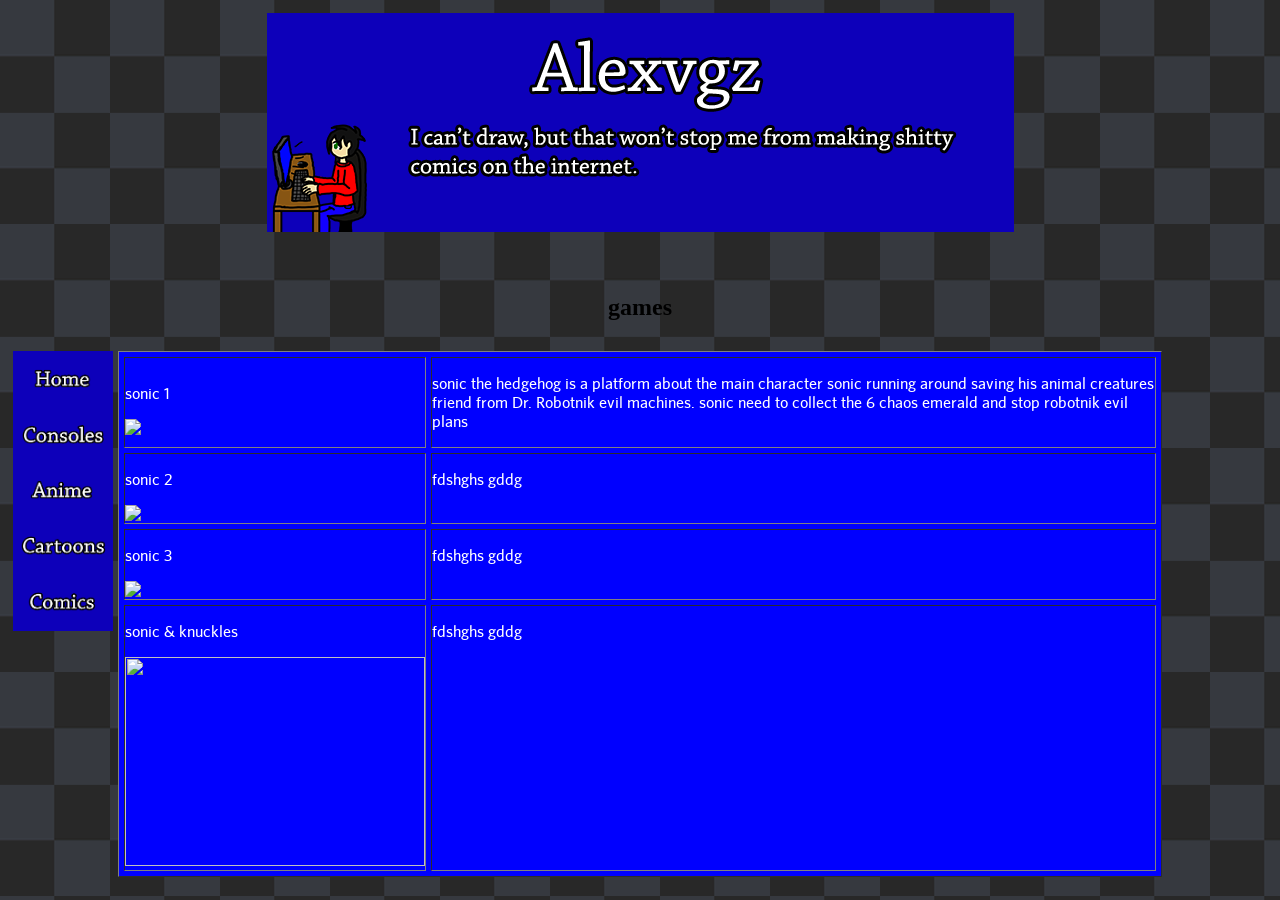
==== extra/info.html @ 185ea3fa "testing the adobe dreamweaver" ====
<!DOCTYPE html>
<html>
<head>
<title>Info</title>

<link rel="stylesheet" type="text/css" href="../index.css">

<script src="../pages.js"></script>

</head>

<!-- begin page table -->

<table width="100%" border="0" cellpadding="5" cellspacing="0"  >

<!-- begin top row -->
<thead>
<tr align="center" >
<!-- <td colspan="3"><h1>Alex video game zone</h1></td> -->
<td colspan="3"><a href="../index.html"><img id="logo" alt="banner" onclick="changePicture()"></a></td>
</tr>

<tr>
<!--
<tr>
<td colspan="3" bgcolor ="green" align="center">
<a href="">game</a> |
<a href="">console</a> |
<a href="">hack</a> |
<a href="">extra</a> |
<a href="">info</a> 

</td>
</tr>
-->
</tr>

<tr>
<td colspan="3">&nbsp; </td>
</tr>
</thead>





<tr>
	<td align="center"><h2>games</h2></td>
</tr>
</table>
<body>
<table border="0" cellspacing="5" cellpadding="0" >


 <td valign="top" height="100%"> 
 <a href="../index.html"><div class="imgBox" id="home" > </div></a>
  <a href="http://www.google.com"><div class="imgBox" id="consoles" > </div></a>
 <a href="http://www.google.com"><div class="imgBox" id="anime" > </div></a>
 <a href="http://www.google.com"><div class="imgBox" id="cartoons" > </div></a>
 <a href="extra/comic.html"><div class="imgBox" id="comics" > </div></a>
</td>

<td>
<table border="1" cellspacing="5" cellpadding="0" bgcolor="blue">

<td width="300">
	<p>sonic 1</p>
<a href="34270_20190213091603_1.png" ><img src="34270_20190213091603_1.png" alt="sonic1" width="300" height="209" /></a>
</td>
<td valign="top">
	<p>sonic the hedgehog is a platform about the main character sonic running around saving his animal creatures friend from Dr. Robotnik evil machines. sonic need to collect the 6 chaos emerald and stop robotnik evil plans</p>
</td>

<tr>
<td>
	<p>sonic 2</p>
<a href="34270_20190213091638_1.png" ><img src="34270_20190213091638_1.png" alt="sonic2" width="300" height="209" /></a>
</td>
<td valign="top">
	<p>fdshghs gddg</p>
</td>
</tr>

<tr>
<td>
	<p>sonic 3</p>
<a href="34270_20190213091705_1.png" ><img src="34270_20190213091705_1.png" alt=sonic3 width="300" height="209" /></a>
</td>
<td valign="top">
	<p>fdshghs gddg</p>
</td>
</tr>

<tr>
<td>
	<p>sonic & knuckles</p>
<a href="sonic1.png" ><img src="sonic1.png" width="300" height="209" /></a>
</td>
<td valign="top">
	<p>fdshghs gddg</p>
</td>
</tr>
</table>
<!--

-->
<td valign="top" width="100" >
</td>

<!-- end middle column -->

<!-- begin right-side column -->


<!--
<p class="bold">cool links</p>
<br />
<a href="http://www.fireball20xl.com" ><img src="fireball20xl.gif" alt="fireball20xl link" /></a>
<br />
<a href="http://www.vgcats.com" ><img src="vgcats.gif" alt="vgcats link" /></a>
<br />
<a href="http://www.themysticalforestzone.com/" ><img src="MFZ_button.gif" alt="mistical forest zone" /></a>
<br />
<a href="" ><img src="" alt="" /></a>
</td>
</tr>
-->

</tr>
<!-- end right-side column -->



</table>
</body>
</html>
---- index.css ----
@font-face {
    font-family: 'whitneymedium';
    src: url('look/fonts/whitney-medium-webfont.woff2') format('woff2'), url('look/fonts/whitney-medium-webfont.woff') format('woff');
    font-weight: normal;
    font-style: normal;
}

#nothing {
   text-align: center;
   color: green;
}

thead {
   text-align: center;

}

body {
    /* background-color: blue; */
    background-image: url("look/bg/bg.png");
}

#logo {
  behavior:url(script.htc);
}

/*
 Text related styles here
*/
a:link {
    color: blue; 
    background-color: transparent; 
    text-decoration: none;
}
a:hover {
    color: red;
    background-color: transparent;
    text-decoration: none;
}

a:active {
    color: purple;
    background-color: transparent;
    text-decoration: none;
}

.imgBox
{
    width: 100px;
    height: 56px; 
    background-size: contain;
    /*background-image: url("look/buttons/game1.png"); */
}
.imgBox:hover {
    width: 100px;
    height: 56px; 
    /*background-image: url("look/buttons/game2.png");*/
    }
#home {
  background-image: url("look/buttons/home1.png");
}

#home:hover {
  background-image: url("look/buttons/home2.png");
}

 #games {
  background-image: url("look/buttons/game1.png");
}

 #games:hover {
  background-image: url("look/buttons/game2.png");
}


#consoles {
background-image: url("look/buttons/consoles1.png");
}

#consoles:hover {
 background-image: url("look/buttons/consoles2.png");
}


#anime{
    background-image: url("look/buttons/anime1.png"); 
}

#anime:hover{
   background-image: url("look/buttons/anime2.png");
}

 #cartoons{
    background-image: url("look/buttons/cartoons1.png"); 
}

#cartoons:hover {
  background-image: url("look/buttons/cartoons2.png");
}


#comics{
    background-image: url("look/buttons/comic1.png"); 
}

#comics:hover {
    background-image: url("look/buttons/comic2.png");
    }


#info{
    background-image: url("look/buttons/info1.png"); 
}

#info:hover {
    background-image: url("look/buttons/info2.png");
    }




h1 {
   /* font-family: "whitneymedium"; */
    color: white;
    /* -webkit-text-stroke-width: 2px;
   -webkit-text-stroke-color: black; */
}
p {
    font-family: 'whitneymedium';
    color: white;
}
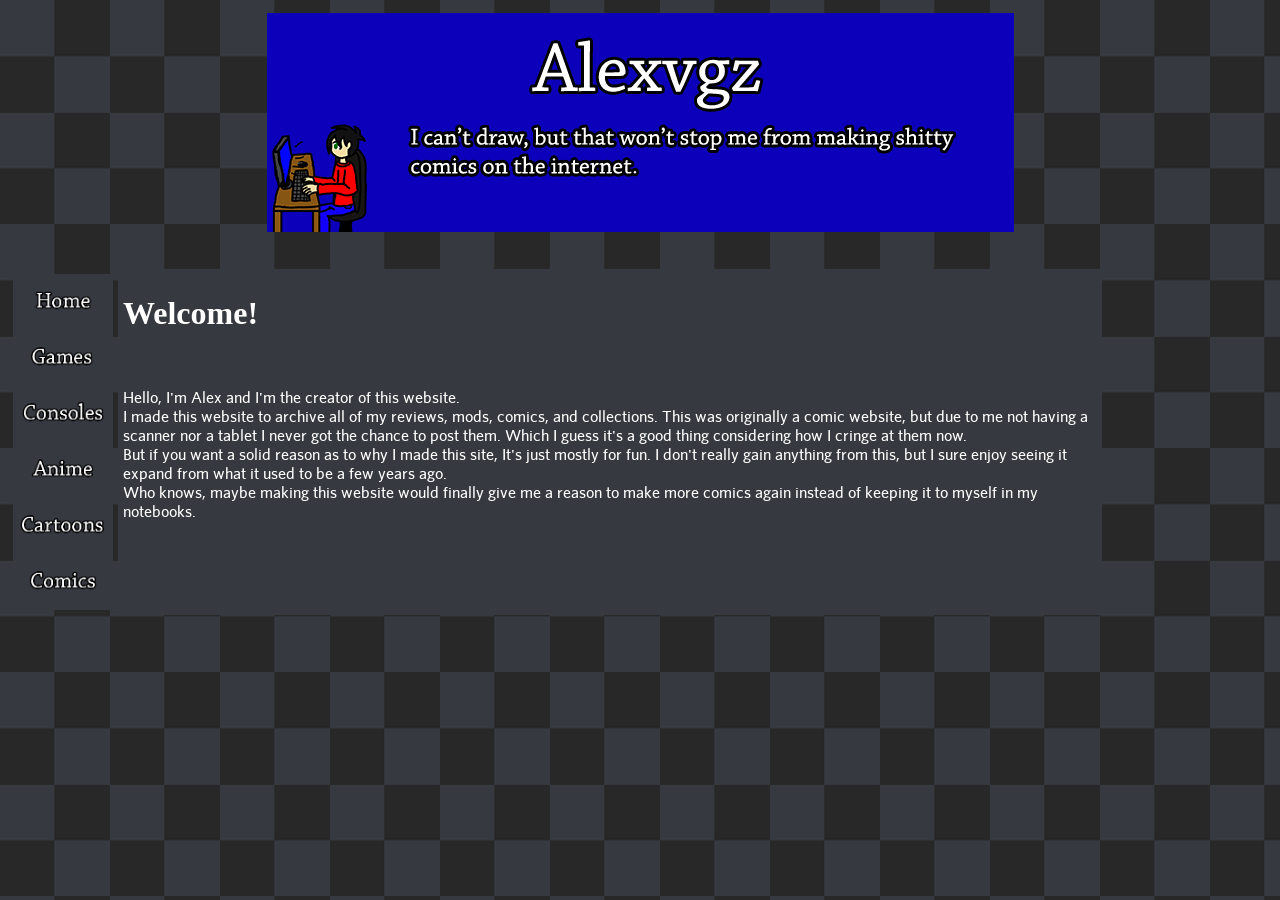
==== commit 8f28f5b6: "added info page" ====
--- a/extra/info.html
+++ b/extra/info.html
@@ -11,7 +11,7 @@
 
 <!-- begin page table -->
 
-<table width="100%" border="0" cellpadding="5" cellspacing="0"  >
+<table width="100%" border="0" cellpadding="5" cellspacing="0"  height="100%">
 
 <!-- begin top row -->
 <thead>
@@ -39,79 +39,50 @@
 <td colspan="3">&nbsp; </td>
 </tr>
 </thead>
+<body>
+
+
 
 
 
 
 
 <tr>
-	<td align="center"><h2>games</h2></td>
-</tr>
-</table>
-<body>
-<table border="0" cellspacing="5" cellpadding="0" >
 
 
- <td valign="top" height="100%"> 
+ <td valign="top"> 
  <a href="../index.html"><div class="imgBox" id="home" > </div></a>
+ <a href="../games/list.html"><div class="imgBox" id="games" > </div></a>
   <a href="http://www.google.com"><div class="imgBox" id="consoles" > </div></a>
  <a href="http://www.google.com"><div class="imgBox" id="anime" > </div></a>
  <a href="http://www.google.com"><div class="imgBox" id="cartoons" > </div></a>
  <a href="extra/comic.html"><div class="imgBox" id="comics" > </div></a>
 </td>
 
-<td>
-<table border="1" cellspacing="5" cellpadding="0" bgcolor="blue">
 
-<td width="300">
-	<p>sonic 1</p>
-<a href="34270_20190213091603_1.png" ><img src="34270_20190213091603_1.png" alt="sonic1" width="300" height="209" /></a>
-</td>
-<td valign="top">
-	<p>sonic the hedgehog is a platform about the main character sonic running around saving his animal creatures friend from Dr. Robotnik evil machines. sonic need to collect the 6 chaos emerald and stop robotnik evil plans</p>
-</td>
 
-<tr>
-<td>
-	<p>sonic 2</p>
-<a href="34270_20190213091638_1.png" ><img src="34270_20190213091638_1.png" alt="sonic2" width="300" height="209" /></a>
-</td>
-<td valign="top">
-	<p>fdshghs gddg</p>
-</td>
-</tr>
 
-<tr>
-<td>
-	<p>sonic 3</p>
-<a href="34270_20190213091705_1.png" ><img src="34270_20190213091705_1.png" alt=sonic3 width="300" height="209" /></a>
-</td>
-<td valign="top">
-	<p>fdshghs gddg</p>
-</td>
-</tr>
+<!-- begin middle column -->
 
-<tr>
-<td>
-	<p>sonic & knuckles</p>
-<a href="sonic1.png" ><img src="sonic1.png" width="300" height="209" /></a>
-</td>
-<td valign="top">
-	<p>fdshghs gddg</p>
-</td>
-</tr>
-</table>
-<!--
+ <td valign="top" bgcolor="36393f">
 
--->
-<td valign="top" width="100" >
-</td>
+     <h1>Welcome!</h1>
+     <br />
+	 <p>Hello, I'm Alex and I'm the creator of this website.<br>
+	 I made this website to archive all of my reviews, mods, comics, and collections. This was originally a comic website, but due to me not having a scanner nor a tablet I never got the chance to post them. Which I guess it's a good thing considering how I cringe at them now.<br>
+     But if you want a solid reason as to why I made this site, It's just mostly for fun. I don't really gain anything from this, but I sure enjoy seeing it expand from what it used to be a few years ago.<br>
+     Who knows, maybe making this website would finally give me a reason to make more comics again instead of keeping it to myself in my notebooks.</p>
+	
+    
+
+
+ </td>
 
 <!-- end middle column -->
 
 <!-- begin right-side column -->
 
-
+<td width="160" valign="top" >
 <!--
 <p class="bold">cool links</p>
 <br />
@@ -125,12 +96,12 @@
 </td>
 </tr>
 -->
-
+</td>
 </tr>
 <!-- end right-side column -->
 
 
 
+</body>	
 </table>
-</body>
 </html>
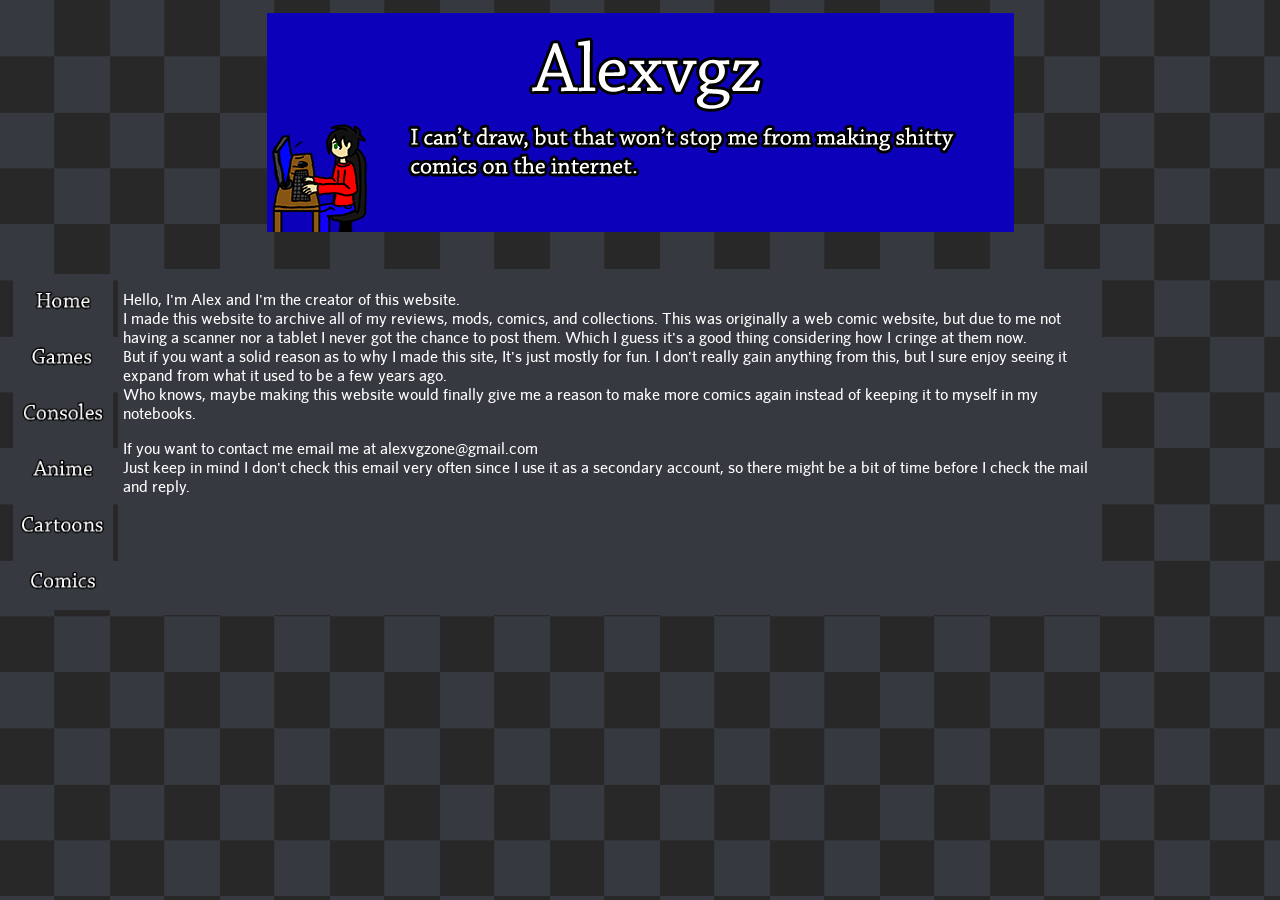
==== commit 44641374: "updated home and info text" ====
--- a/extra/info.html
+++ b/extra/info.html
@@ -66,14 +66,13 @@
 
  <td valign="top" bgcolor="36393f">
 
-     <h1>Welcome!</h1>
-     <br />
 	 <p>Hello, I'm Alex and I'm the creator of this website.<br>
-	 I made this website to archive all of my reviews, mods, comics, and collections. This was originally a comic website, but due to me not having a scanner nor a tablet I never got the chance to post them. Which I guess it's a good thing considering how I cringe at them now.<br>
+	 I made this website to archive all of my reviews, mods, comics, and collections. This was originally a web comic website, but due to me not having a scanner nor a tablet I never got the chance to post them. Which I guess it's a good thing considering how I cringe at them now.<br>
      But if you want a solid reason as to why I made this site, It's just mostly for fun. I don't really gain anything from this, but I sure enjoy seeing it expand from what it used to be a few years ago.<br>
      Who knows, maybe making this website would finally give me a reason to make more comics again instead of keeping it to myself in my notebooks.</p>
 	
-    
+    <p>If you want to contact me email me at alexvgzone@gmail.com<br>
+    Just keep in mind I don't check this email very often since I use it as a secondary account, so there might be a bit of time before I check the mail and reply.</p>
 
 
  </td>
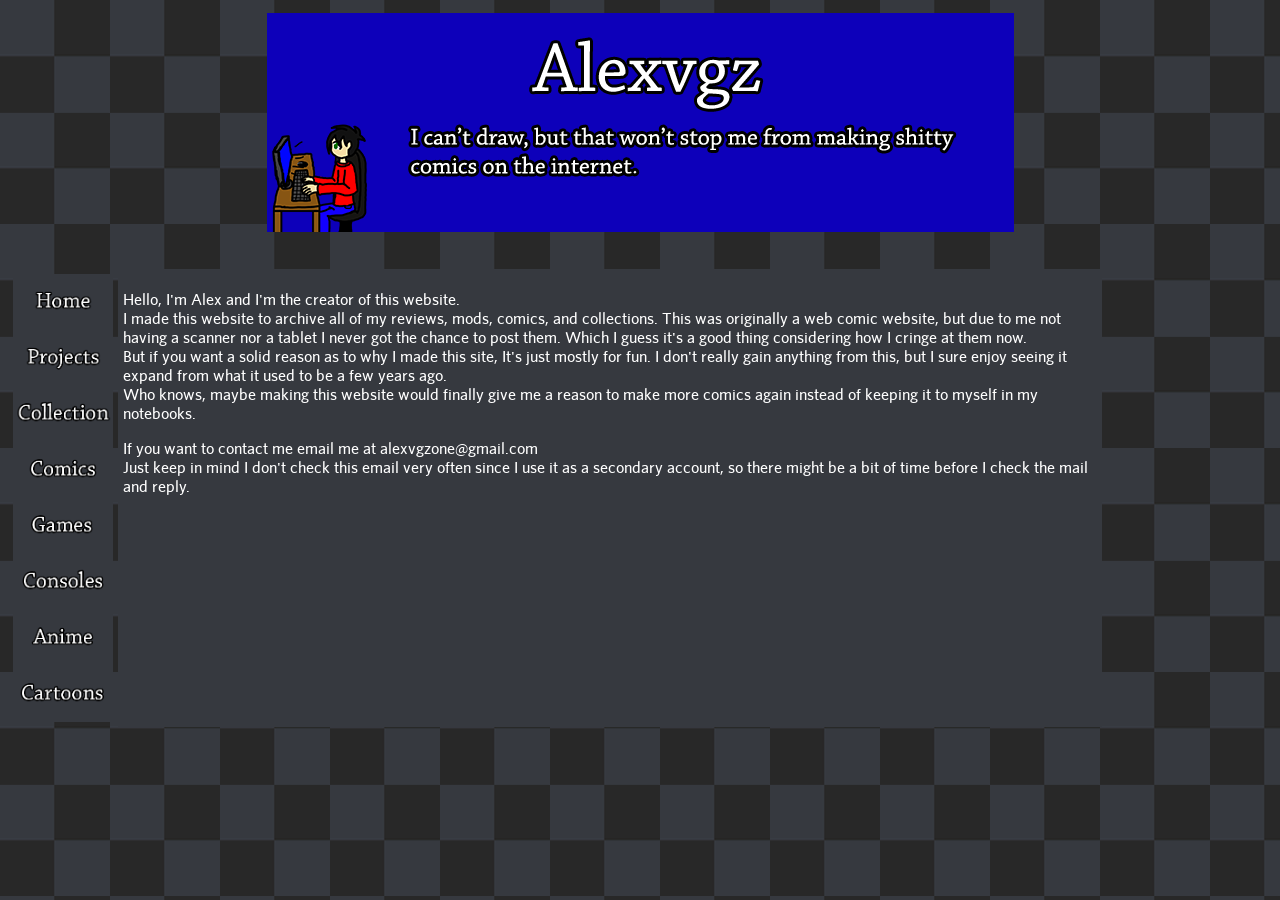
==== commit b4885a58: "added project and collections buttons" ====
--- a/extra/info.html
+++ b/extra/info.html
@@ -52,11 +52,13 @@
 
  <td valign="top"> 
  <a href="../index.html"><div class="imgBox" id="home" > </div></a>
- <a href="../games/list.html"><div class="imgBox" id="games" > </div></a>
-  <a href="http://www.google.com"><div class="imgBox" id="consoles" > </div></a>
- <a href="http://www.google.com"><div class="imgBox" id="anime" > </div></a>
- <a href="http://www.google.com"><div class="imgBox" id="cartoons" > </div></a>
- <a href="extra/comic.html"><div class="imgBox" id="comics" > </div></a>
+ <a href="extra/projects.html"><div class="imgBox" id="projects" > </div></a>
+ <a href="extra/collection.html"><div class="imgBox" id="collection" > </div></a>
+ <a href="extra/comics.html"><div class="imgBox" id="comics" > </div></a>
+ <a href="games/list.html"><div class="imgBox" id="games" > </div></a>
+ <a href="games/consoles.html"><div class="imgBox" id="consoles" > </div></a>
+ <a href="series/anime/html"><div class="imgBox" id="anime" > </div></a>
+ <a href="series/cartoons.html"><div class="imgBox" id="cartoons" > </div></a>
 </td>
 
 
@@ -82,19 +84,7 @@
 <!-- begin right-side column -->
 
 <td width="160" valign="top" >
-<!--
-<p class="bold">cool links</p>
-<br />
-<a href="http://www.fireball20xl.com" ><img src="fireball20xl.gif" alt="fireball20xl link" /></a>
-<br />
-<a href="http://www.vgcats.com" ><img src="vgcats.gif" alt="vgcats link" /></a>
-<br />
-<a href="http://www.themysticalforestzone.com/" ><img src="MFZ_button.gif" alt="mistical forest zone" /></a>
-<br />
-<a href="" ><img src="" alt="" /></a>
-</td>
-</tr>
--->
+
 </td>
 </tr>
 <!-- end right-side column -->
--- a/index.css
+++ b/index.css
@@ -116,8 +116,21 @@
     background-image: url("look/buttons/info2.png");
     }
 
+#projects{
+	background-image: url("look/buttons/projects1.png")
+}
 
+#projects:hover {
+	background-image: url("look/buttons/projects2.png")
+}
 
+#collection{
+	background-image: url("look/buttons/collection1.png")
+}
+
+#collection:hover {
+	background-image: url("look/buttons/collection2.png")
+}
 
 h1 {
    /* font-family: "whitneymedium"; */
